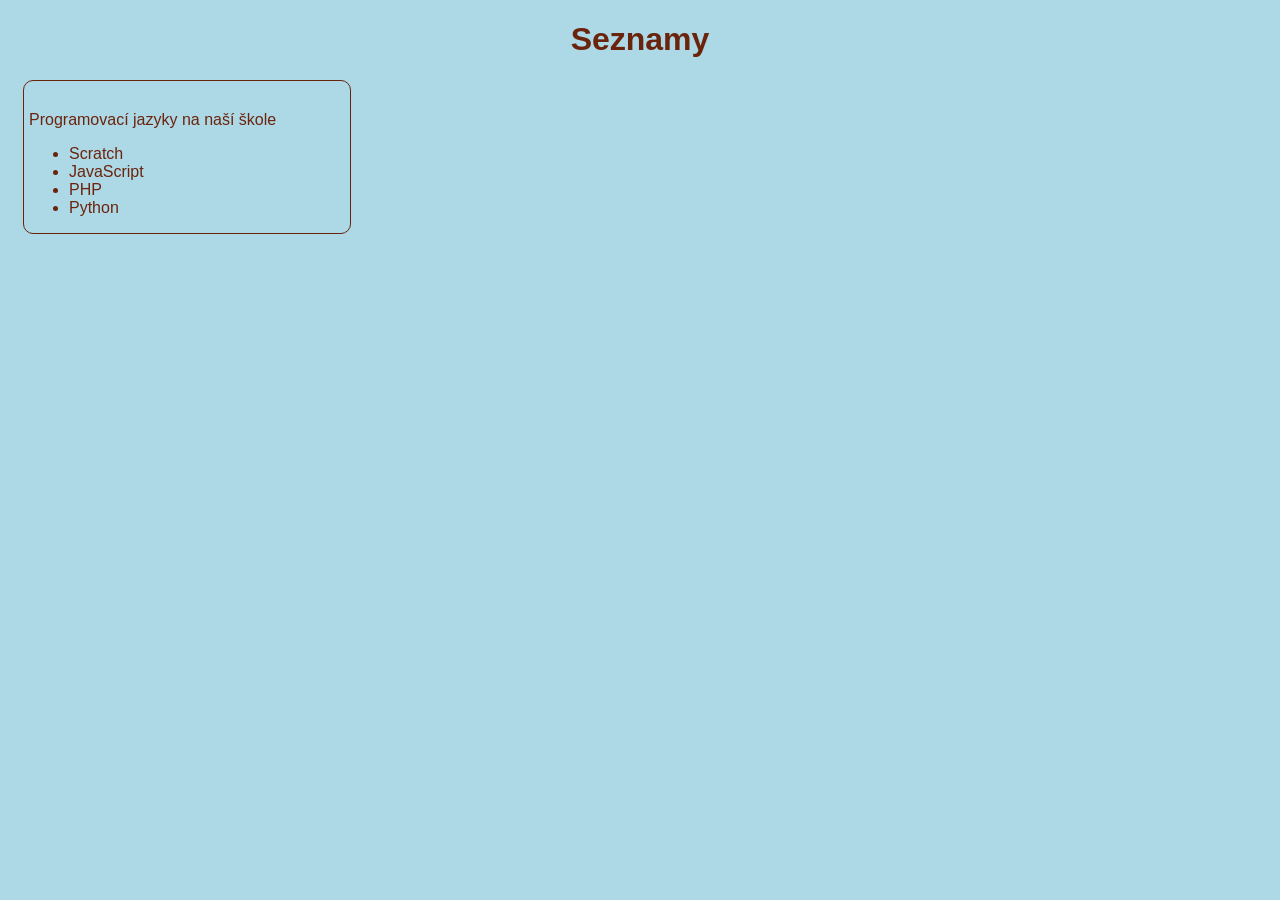
==== seznam.html @ fdf8206b "Add files via upload" ====
<!DOCTYPE html>
<html lang="cs">
<head>
    <meta charset="UTF-8">
    <meta name="viewport" content="width=device-width, initial-scale=1.0">
    <title>Seznam</title>
    <link rel="stylesheet" href="style.css">
</head>
<body>
    <h1>Seznamy</h1>
<main>
<article>
Programovací jazyky na naší škole
<ul>
    <li>Scratch</li>
    <li>JavaScript</li>
    <li>PHP</li>
    <li>Python</li>
</ul>   
</article>

</main>    
    
</body>
</html>
---- style.css ----
body{background-color: lightblue;
color: rgb(107, 36, 12);
font-family: Arial, Helvetica, sans-serif;
font-size: 16px;}
h1{text-align: center;}
p{width: 600px;
margin-left: 300px;
line-height: 1.5;
text-align: justify;}

nav{width: 200px;
    padding-left:30px;
    line-height: 2;}

.vpravo{float: right;}
.vlevo{float: left;}

img{margin-right: 100px;}

a:link{color:rgb(107, 36, 12) ;text-decoration: none ;}
a:visited{color: chocolate;text-decoration: none ;}
a:active{color: darkblue;text-decoration: none ;}
a:hover{color: bisque;background-color: brown;text-decoration: underline;}

article{width: 25%;
float: left;
border: thin solid;
padding:30px 5px 0px 5px ;
border-radius: 10px;
margin: 0px 15px 30px 15px;}
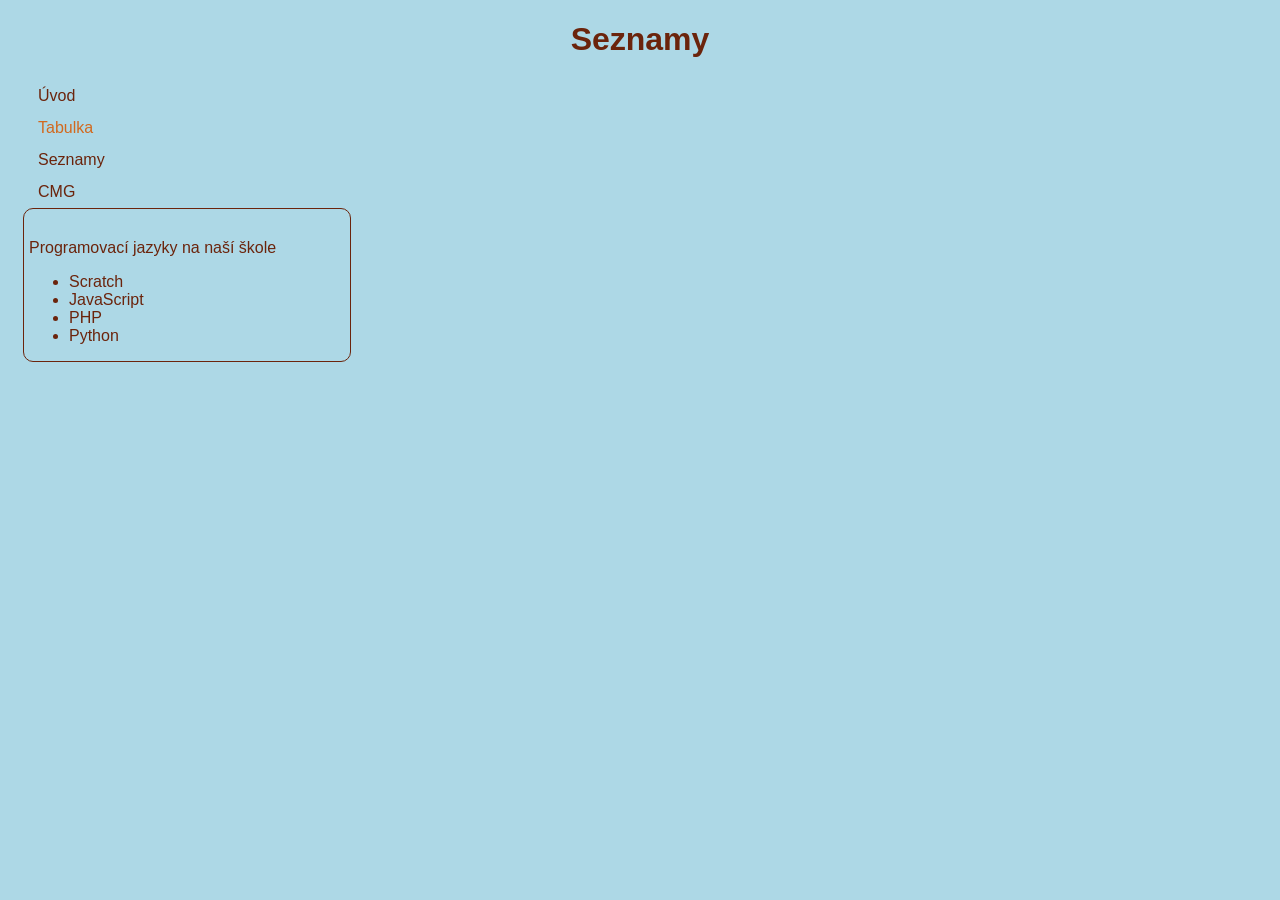
==== commit ae0bcd86: "nav" ====
--- a/seznam.html
+++ b/seznam.html
@@ -8,6 +8,12 @@
 </head>
 <body>
     <h1>Seznamy</h1>
+    <nav> 
+        <a href="index.html">Úvod</a><br>
+        <a href="">Tabulka</a><br>
+        <a href="seznam.html">Seznamy</a><br>
+        <a href="https://www.cmgpv.cz">CMG</a>
+    </nav>
 <main>
 <article>
 Programovací jazyky na naší škole
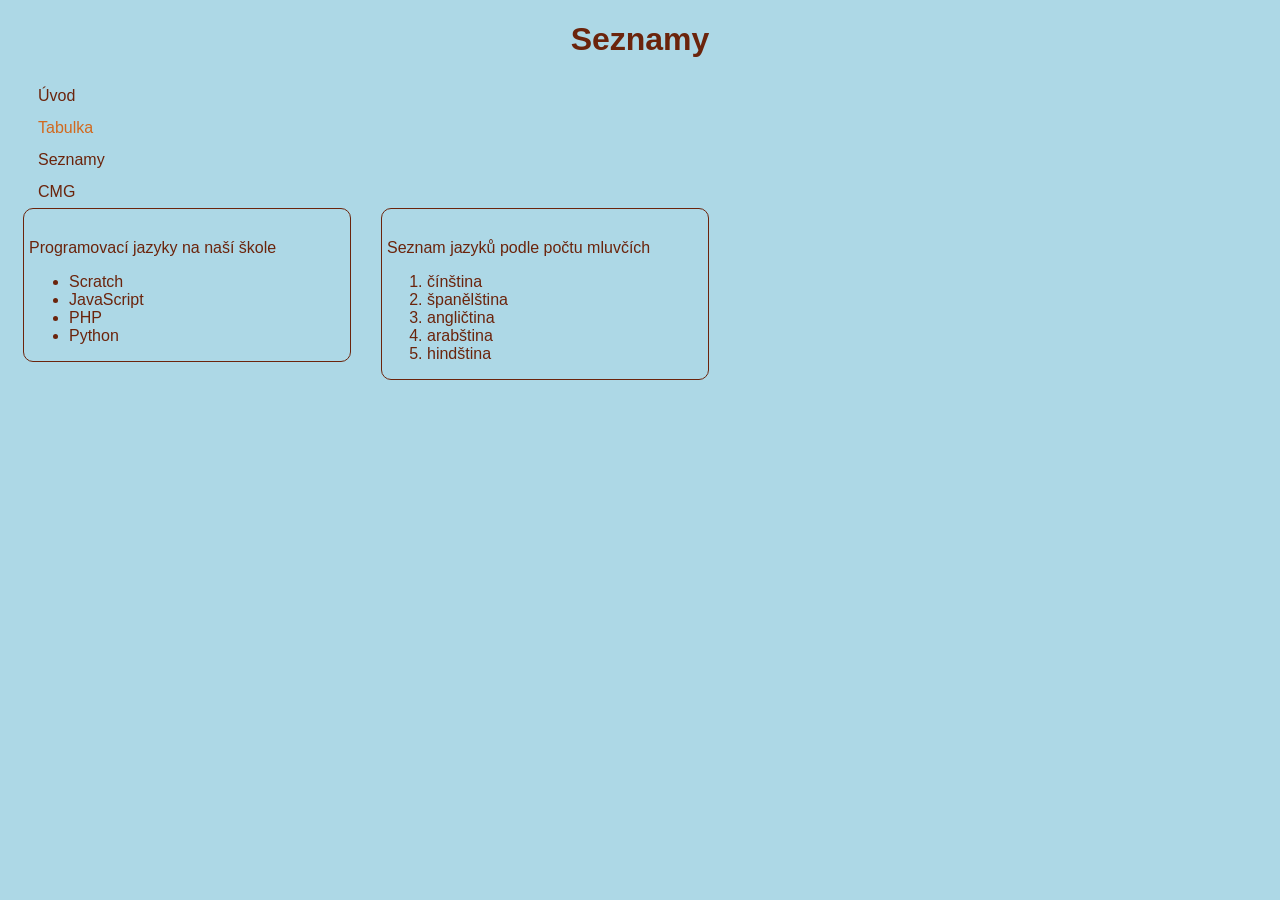
==== commit 1483f4c2: "jazyky" ====
--- a/seznam.html
+++ b/seznam.html
@@ -24,6 +24,17 @@
     <li>Python</li>
 </ul>   
 </article>
+<article>
+    Seznam jazyků podle počtu mluvčích
+    <ol>
+        <li>čínština</li>
+        <li>španělština</li>
+        <li>angličtina</li>
+        <li>arabština</li>
+        <li>hindština</li>
+
+    </ol>
+</article>
 
 </main>    
     
